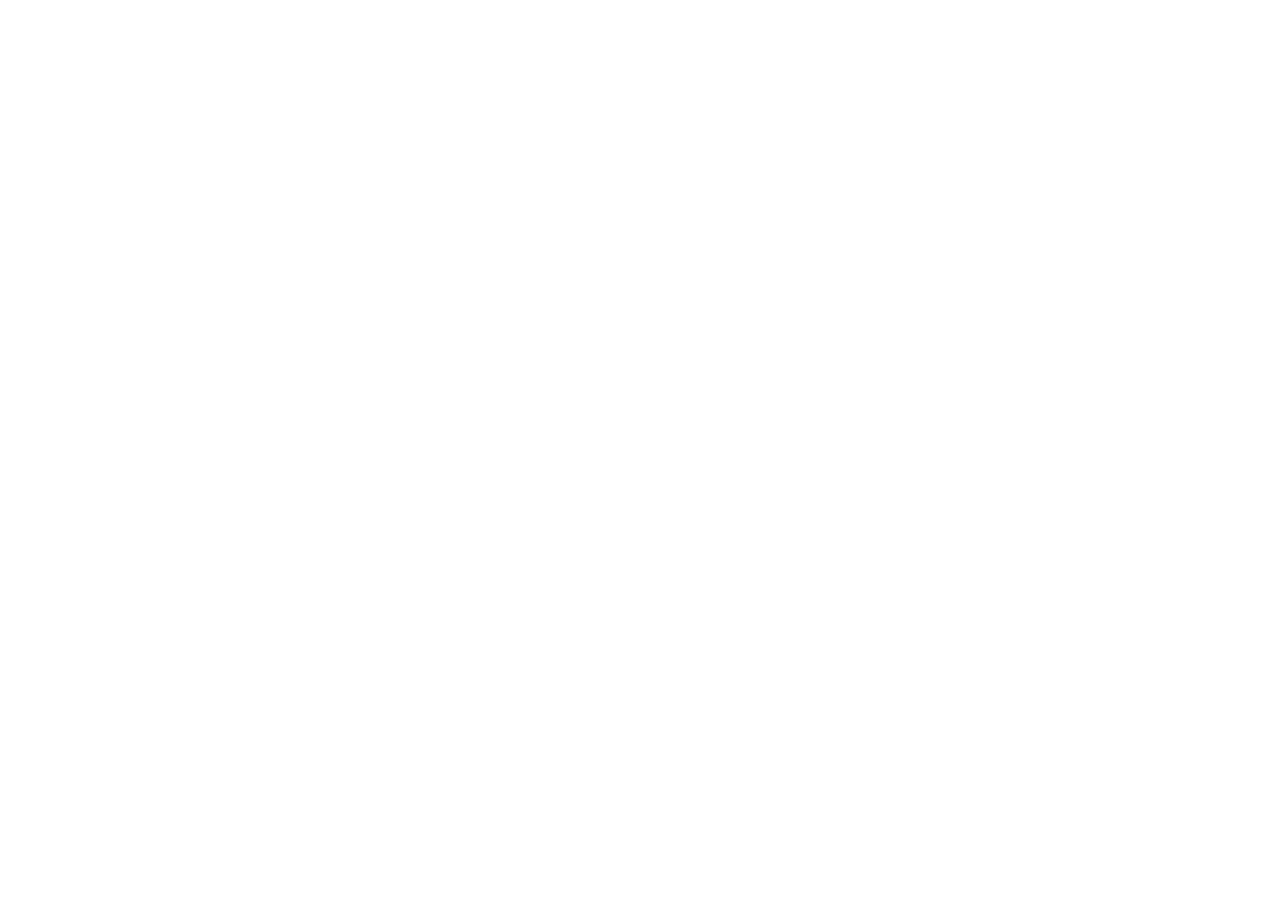
==== jsnack1/index.html @ d4bc727b "ripristino esercizi" ====
<!DOCTYPE html>
<html lang="en">
<head>
    <meta charset="UTF-8">
    <meta name="viewport" content="width=device-width, initial-scale=1.0">
    <title>JS-Snack-1</title>
</head>
<body>

    <div id="risultato">
        
    </div>
    <script src="./js/script.js"></script>
</body>
</html>
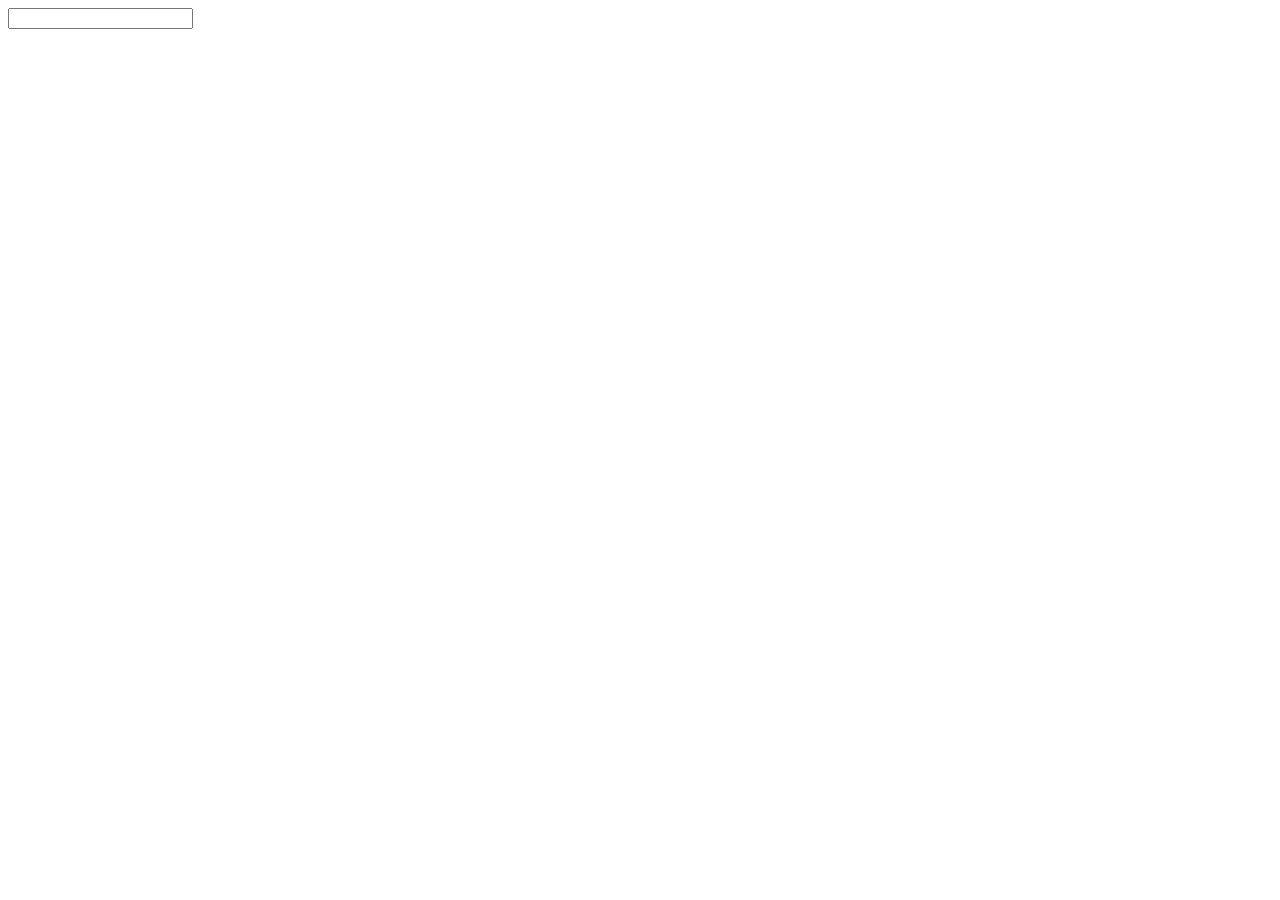
==== commit a4601d97: "Correzione e ottimizzazione esercizi in classe (snack 1,2,3,4)" ====
--- a/jsnack1/index.html
+++ b/jsnack1/index.html
@@ -7,6 +7,11 @@
 </head>
 <body>
 
+
+    <form action="">
+        <label for=""></label>
+        <input type="text" id="Snack1">
+    </form>
     <div id="risultato">
         
     </div>
